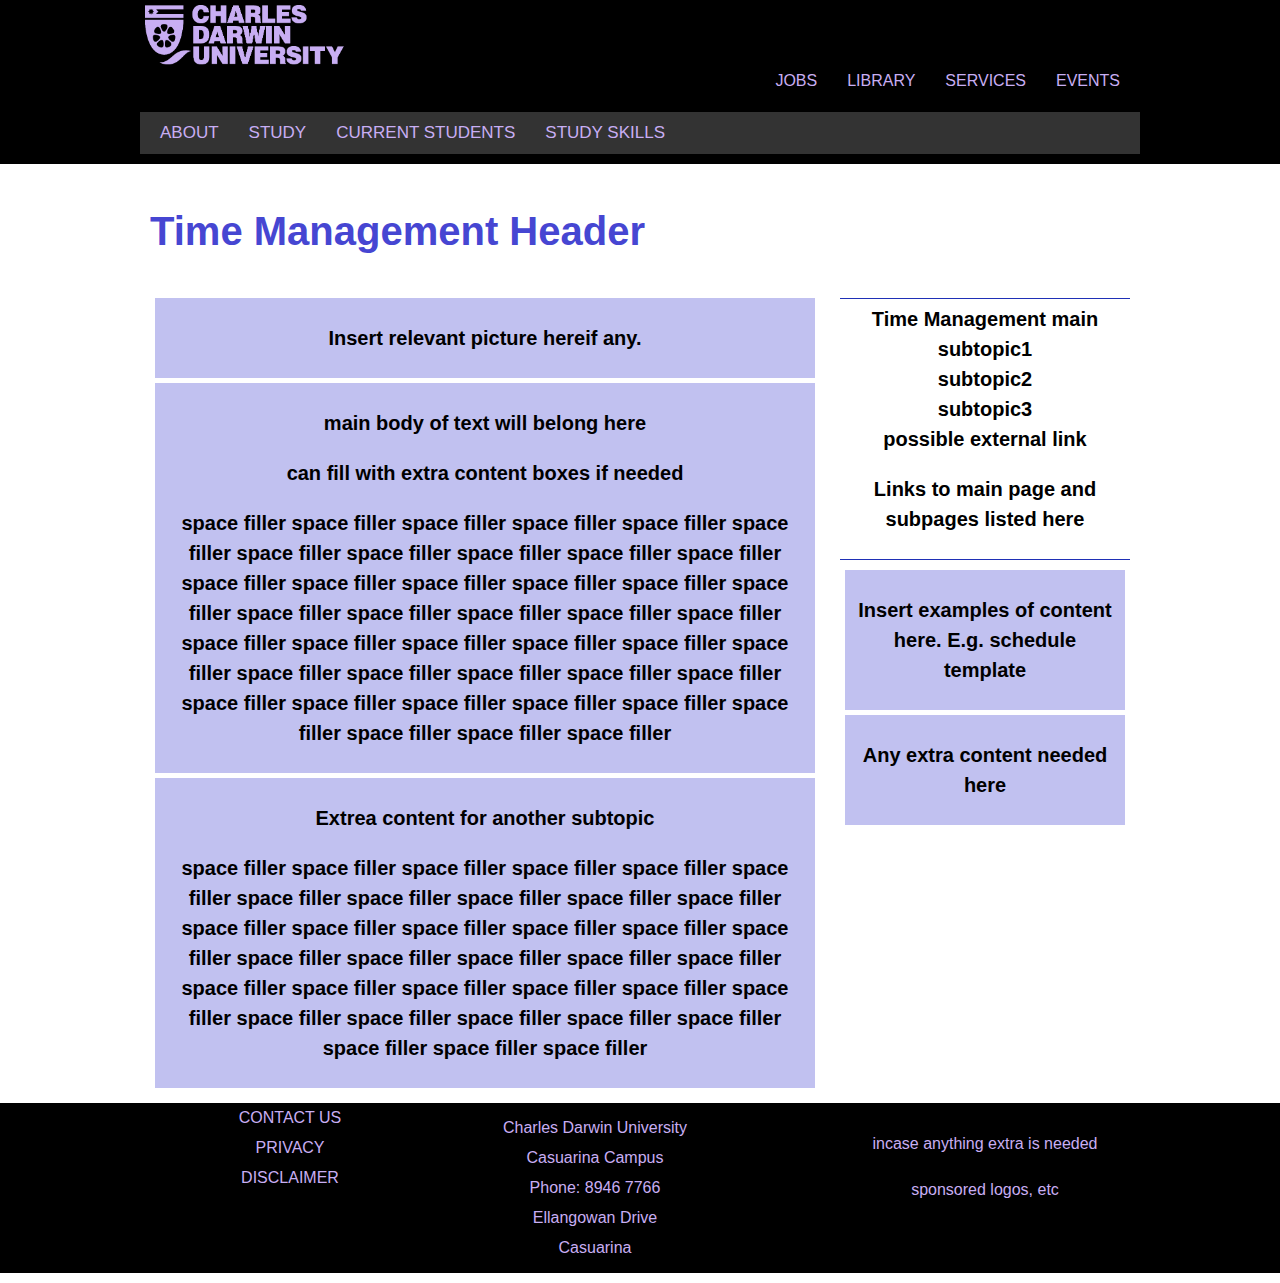
==== index.html @ f22a7ae0 "one mind template" ====
<!doctype html>
<html lang="en">
    <head>
        <meta charset="utf-8">
        <title>OneMind Study Skills Template</title>
        <link rel="stylesheet" type="text/css" href="page_template.css">
    </head>

    <body>
    <!--Header Sigments-->
      <div class="header">
        <div class="headerbox">
          <img class="logo" src="cdulogo.png" alt="CDU Logo">
          <div class="sitenav">
            <a href="events.asp">EVENTS</a>
            <a href="services.asp">SERVICES</a>
            <a href="library.asp">LIBRARY</a>
            <a href="jobs.asp">JOBS</a>
          </div>
        </div>

        <div class="navbox">
          <div class="topnav">
            <a href="about.asp">ABOUT</a>
            <a href="study.asp">STUDY</a>
            <a href="currentstudents.asp">CURRENT STUDENTS</a>
            <a href="studyskills.asp">STUDY SKILLS</a>
          </div>
        </div>
      </div>

      <!--Body Segments-->
      <div class="body_container">
        <div class="pagetitle">
          <h1>Time Management Header</h1>
        </div>

        <!--Body Of Info Located On Left Side-->
        <div class="info">
          <div class="content1">
            <p>Insert relevant picture hereif any.</p>
          </div>

          <div class="content2">
            <p>main body of text will belong here</p>
            <p>can fill with extra content boxes if needed</p>
            <p>space filler      space filler      space filler
               space filler      space filler      space filler
               space filler      space filler      space filler
               space filler      space filler      space filler
               space filler      space filler      space filler
               space filler      space filler      space filler
               space filler      space filler      space filler
               space filler      space filler      space filler
               space filler      space filler      space filler
               space filler      space filler      space filler
               space filler      space filler      space filler
               space filler      space filler      space filler
               space filler      space filler      space filler
               space filler      space filler      space filler</p>
          </div>

          <div class="content3">
            <p>Extrea content for another subtopic</p>
            <p>space filler      space filler      space filler
               space filler      space filler      space filler
               space filler      space filler      space filler
               space filler      space filler      space filler
               space filler      space filler      space filler
               space filler      space filler      space filler
               space filler      space filler      space filler
               space filler      space filler      space filler
               space filler      space filler      space filler
               space filler      space filler      space filler
               space filler      space filler      space filler
               space filler      space filler      space filler</p>
          </div>
        </div>

        <!--Navigation And External Links On Right Side-->
        <div class="sidebar">
          <div class="sidenav">
            <a href="pagemain">Time Management main</a>
            <a href="subtopic1">subtopic1</a>
            <a href="subtopic2">subtopic2</a>
            <a href="subtopic3">subtopic3</a>
            <a href="externallink">possible external link</a>
            <!--a comment and some whitespace-->
            <p>Links to main page and subpages listed here</p>
          </div>

          <div class="sidecontent1">
            <p>Insert examples of content here. E.g. schedule template</p>
          </div>

          <div class="sidecontent2">
            <p>Any extra content needed here</p>
          </div>
        </div>
      </div>

      <!--Footer Segment-->
      <div class="footer">
        <div class="footerbox">
          <div class="footernav">
            <a href="events.asp">CONTACT US</a>
            <a href="services.asp">PRIVACY</a>
            <a href="library.asp">DISCLAIMER</a>
          </div>

          <div class="contactinfo">
            <p>Charles Darwin University</p>
            <p>Casuarina Campus</p>
            <p>Phone: 8946 7766</p>
            <p>Ellangowan Drive</p>
            <p>Casuarina</p>
          </div>

          <div class="extra">
            <p>incase anything extra is needed</p>
            <p>sponsored logos, etc</p>
          </div>
        </div>
      </div>
    </body>
</html>
---- page_template.css ----
/* Universal data for css sheet */
* {
  font-family: "Trebuchet MS", Helvetica, sans-serif;
  box-sizing: border-box;
  -webkit-box-sizing: border-box;
  -moz-box-sizing: border-box;
}

/* Main website structure */
body {
  line-height: 30px;
  background-color: white;
  margin: 0px;
  padding: 0px;
  border: 0px;
}

div {
  padding: 5px;
  border: 5px;
  margin: 5px;
}

/* Header Structure */
.header {
  text-align: center;
  Background-color: black;
  margin: 0px;
  padding: 0px;
  border: 0px;
  width: 100%;
}

.headerbox {
  display: inline-block;
  margin: 0 auto;
  width: 1000px;
  position: relative;
}

.logo {
  display: inline-block;
  float: left;
}


/* Main Site Internal Business Content */
.sitenav {
  overflow: hidden;
  background-color: black;
  margin: 0px;
  padding: 0px;
  display: block;
  float: right;
  width: 100%;
}

.sitenav a {
  color: #c8aef3;
  padding: 1px 15px 1px 15px;
  display: inline-block;
  float: right;
}

/* Main Site Content Information Navigation*/
.headernav {
  text-align: left;
  width: 100%;
}

.navbox {
  display: inline-block;
  margin: 0 auto;
  width: 1000px;
  position: relative;
    Background-color: #333;
}

.topnav {
  overflow: hidden;
  margin: 0;
  padding: 0px;
  float: left;
  width: 100%;
}

.topnav a {
  color: #c8aef3;
  padding: 1px 15px 1px 15px;
  font-size: 17px;
  display: inline-block;
  float: left;
}

/* Main Body of Content Style */
.body_container {
  font-size: 20px;
  font-weight: bold;
  text-align: center;
  width: 1000px;
  margin: 0 auto;
  margin-top: 20px;
  border: 0px;
  padding: 0px;
}

.content1, .content2, .content3, .sidecontent1, .sidecontent2 {
  background-color: #c1c1f0;
}

/* Current Page Title Informing User of Page */
.pagetitle {
  text-align: left;
  width: 100%;
  color: #4646d2;
}

/* Main Content for Page, Stays on Left Side */
.info {
  float: left;
  width: 68%;
}

/* Sidebar Used for Navigation / Links to Examples Relating to Main Content */
.sidebar {
  float: right;
  width: 30%;
}

.sidenav {
  width: 100%;
  border-top: 1px solid #1f30b6;
  border-bottom: 1px solid #1f30b6;
  margin: 5px 0px 10px 0px;
}

.sidenav a {
  color: black;
  display: block;
}

/* Footer Structure */
.footer {
  text-align: center;
  Background-color: black;
  margin: 0px;
  padding: 0px;
  border: 0px;
  width: 100%;
  display: inline-block;
}

.footerbox {
  display: block;
  margin: 0 auto;
  border: 0px;
  padding: 0px;
  width: 1000px;
  position: relative;
}

.footernav {
  width: 30%;
  color: #c8aef3;
  text-align: center;
  padding: 0px;
  margin: 0px;
  border: 0px;
  display: inline-block;
  float: left;
}
.footernav a {
  width: 100%;
  color: #c8aef3;
  text-align: center;
  padding: 0px 15px 0px 15px;
  display: inline-block;
}

.contactinfo {
  width: 30%;
  color: #c8aef3;
  float: left;
}

.contactinfo p {
  margin: 0px;
  border: 0px;
  text-align: center;
  vertical-align: middle;
}

.extra {
  width: 30%;
  color: #c8aef3;
  display: inline-block;
  float: right;
}

.contactinfo p {
  padding: 0px;
  margin: 0px;
  border: 0px;
  text-align: center;
  vertical-align: middle;
}
/* Universal Navigation Look */
a {
  text-decoration: none;
}

a:hover {
  background-color: #c1c1f0;
  color: black;
}
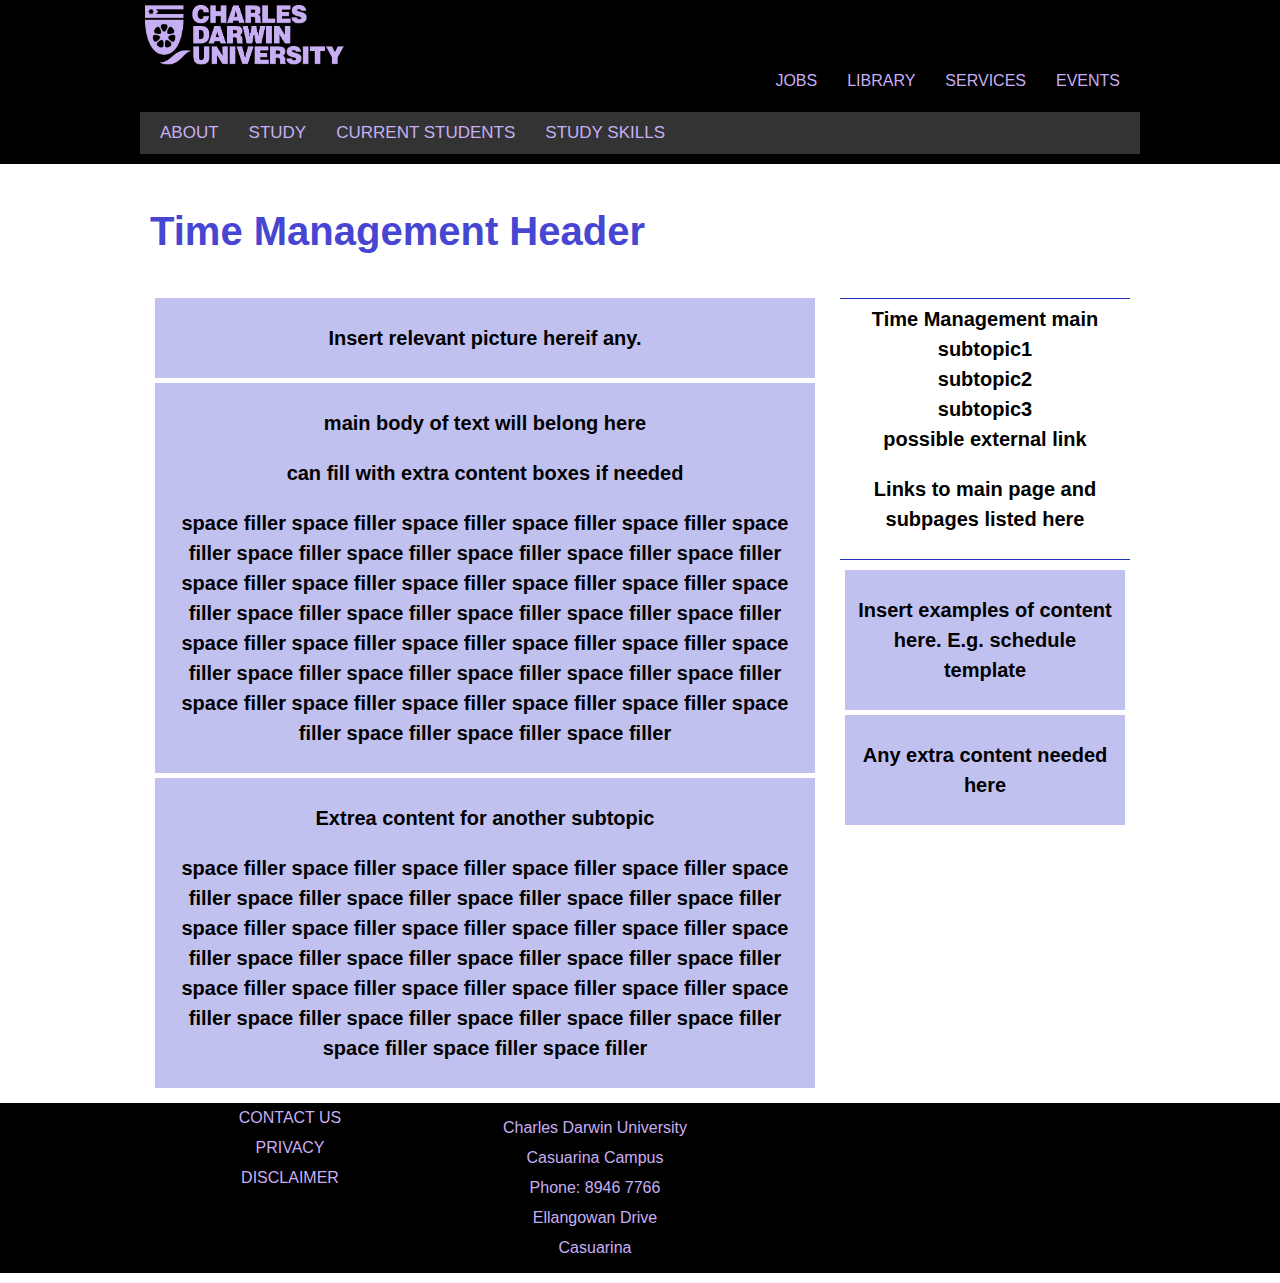
==== commit 91eb3687: "Update index.html" ====
--- a/index.html
+++ b/index.html
@@ -3,6 +3,7 @@
     <head>
         <meta charset="utf-8">
         <title>OneMind Study Skills Template</title>
+        <meta name="viewport" content="width=500, initial-scale=1, maximum-scale=1">
         <link rel="stylesheet" type="text/css" href="page_template.css">
     </head>
 
@@ -116,10 +117,6 @@
             <p>Casuarina</p>
           </div>
 
-          <div class="extra">
-            <p>incase anything extra is needed</p>
-            <p>sponsored logos, etc</p>
-          </div>
         </div>
       </div>
     </body>
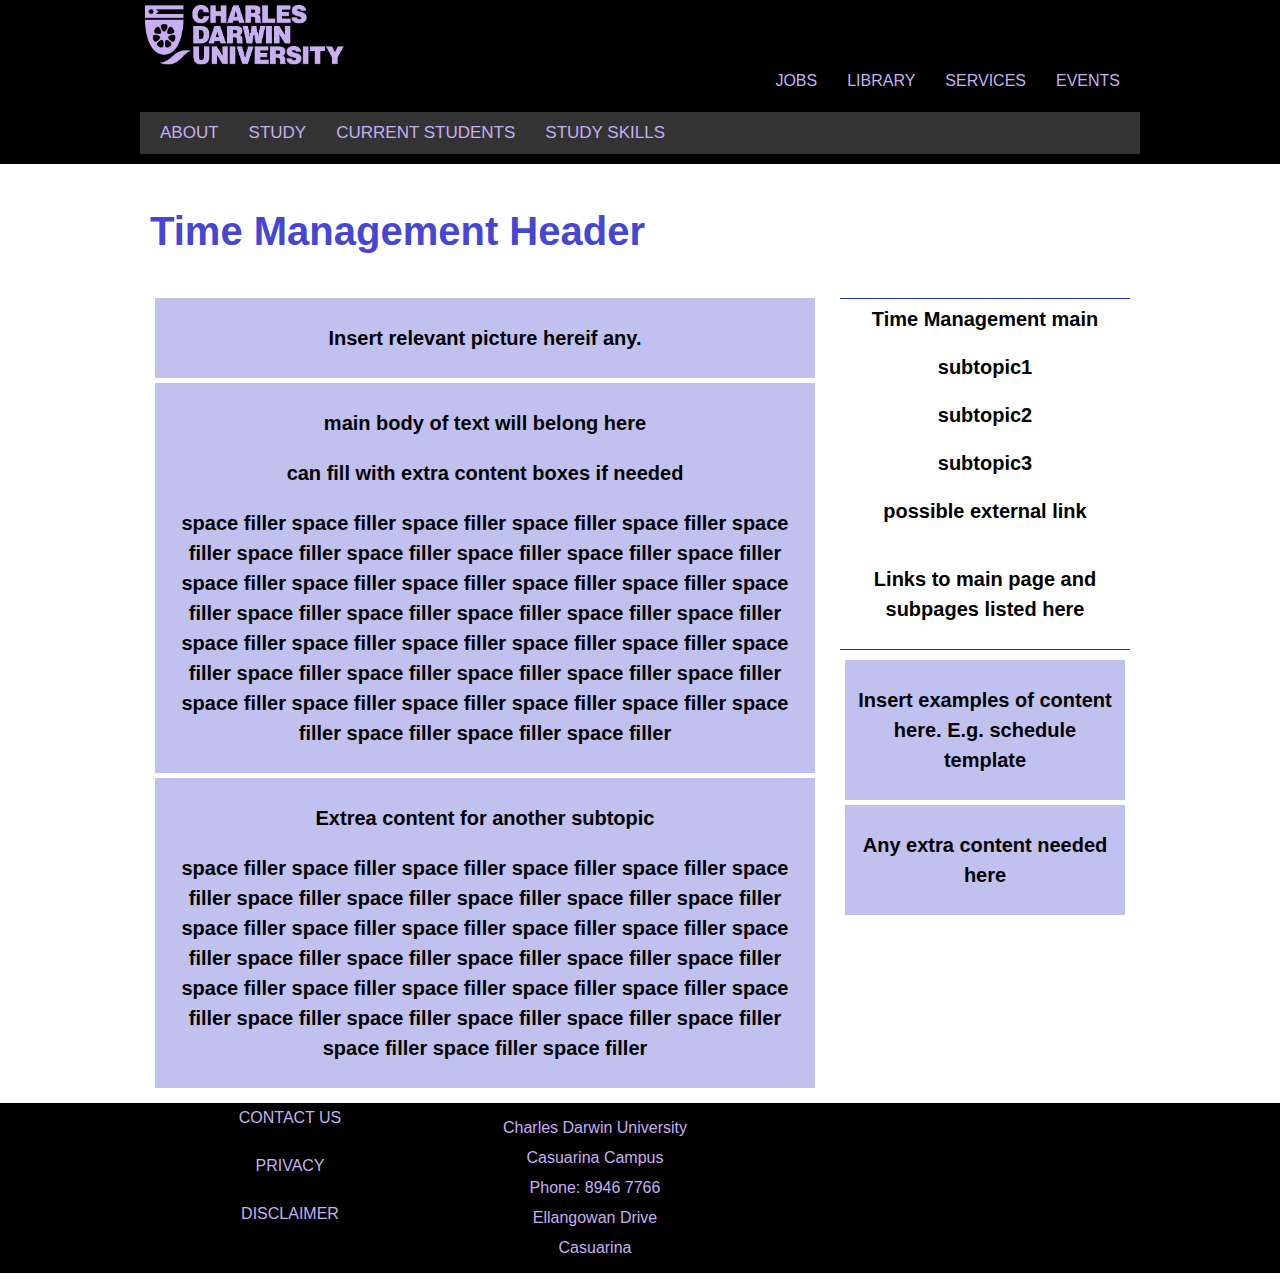
==== commit 8a4ce1c5: "new updates" ====
--- a/index.html
+++ b/index.html
@@ -3,7 +3,8 @@
     <head>
         <meta charset="utf-8">
         <title>OneMind Study Skills Template</title>
-        <meta name="viewport" content="width=500, initial-scale=1, maximum-scale=1">
+        <meta name="description" content="Template for OneMind Website">
+        <meta name="viewport" content="width=700, initial-scale=1, maximum-scale=5">
         <link rel="stylesheet" type="text/css" href="page_template.css">
     </head>
 
--- a/page_template.css
+++ b/page_template.css
@@ -137,6 +137,7 @@
 .sidenav a {
   color: black;
   display: block;
+  height:48px;
 }
 
 /* Footer Structure */
@@ -175,6 +176,7 @@
   text-align: center;
   padding: 0px 15px 0px 15px;
   display: inline-block;
+  height:48px;
 }
 
 .contactinfo {
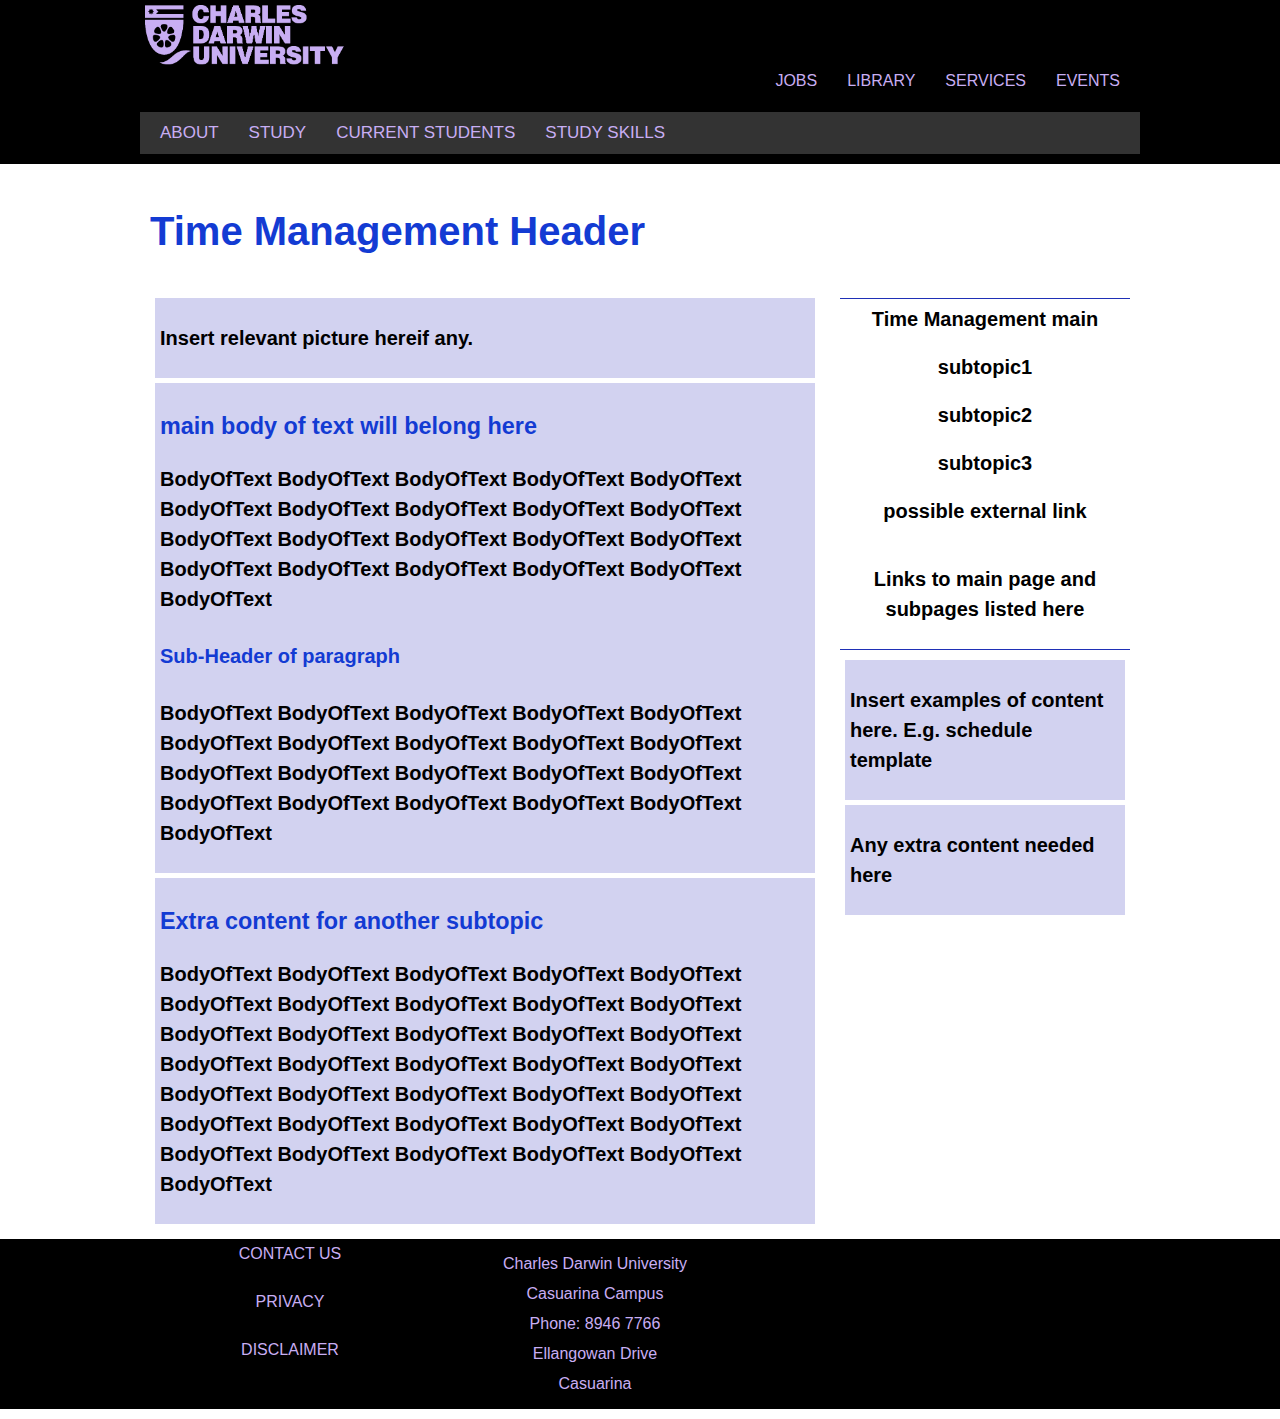
==== commit 3d899af5: "updated for assignment" ====
--- a/index.html
+++ b/index.html
@@ -44,38 +44,40 @@
           </div>
 
           <div class="content2">
-            <p>main body of text will belong here</p>
-            <p>can fill with extra content boxes if needed</p>
-            <p>space filler      space filler      space filler
-               space filler      space filler      space filler
-               space filler      space filler      space filler
-               space filler      space filler      space filler
-               space filler      space filler      space filler
-               space filler      space filler      space filler
-               space filler      space filler      space filler
-               space filler      space filler      space filler
-               space filler      space filler      space filler
-               space filler      space filler      space filler
-               space filler      space filler      space filler
-               space filler      space filler      space filler
-               space filler      space filler      space filler
-               space filler      space filler      space filler</p>
+            <h3>main body of text will belong here</h3>
+            <p>BodyOfText      BodyOfText      BodyOfText
+               BodyOfText      BodyOfText      BodyOfText
+               BodyOfText      BodyOfText      BodyOfText
+               BodyOfText      BodyOfText      BodyOfText
+               BodyOfText      BodyOfText      BodyOfText
+               BodyOfText      BodyOfText      BodyOfText
+               BodyOfText      BodyOfText      BodyOfText
+            </p>
+            <h4>Sub-Header of paragraph</h4>
+            <p>BodyOfText      BodyOfText      BodyOfText
+               BodyOfText      BodyOfText      BodyOfText
+               BodyOfText      BodyOfText      BodyOfText
+               BodyOfText      BodyOfText      BodyOfText
+               BodyOfText      BodyOfText      BodyOfText
+               BodyOfText      BodyOfText      BodyOfText
+               BodyOfText      BodyOfText      BodyOfText
+            </p>
           </div>
 
           <div class="content3">
-            <p>Extrea content for another subtopic</p>
-            <p>space filler      space filler      space filler
-               space filler      space filler      space filler
-               space filler      space filler      space filler
-               space filler      space filler      space filler
-               space filler      space filler      space filler
-               space filler      space filler      space filler
-               space filler      space filler      space filler
-               space filler      space filler      space filler
-               space filler      space filler      space filler
-               space filler      space filler      space filler
-               space filler      space filler      space filler
-               space filler      space filler      space filler</p>
+            <h3>Extra content for another subtopic</h3>
+            <p>BodyOfText      BodyOfText      BodyOfText
+               BodyOfText      BodyOfText      BodyOfText
+               BodyOfText      BodyOfText      BodyOfText
+               BodyOfText      BodyOfText      BodyOfText
+               BodyOfText      BodyOfText      BodyOfText
+               BodyOfText      BodyOfText      BodyOfText
+               BodyOfText      BodyOfText      BodyOfText
+               BodyOfText      BodyOfText      BodyOfText
+               BodyOfText      BodyOfText      BodyOfText
+               BodyOfText      BodyOfText      BodyOfText
+               BodyOfText      BodyOfText      BodyOfText
+               BodyOfText      BodyOfText      BodyOfText</p>
           </div>
         </div>
 
--- a/page_template.css
+++ b/page_template.css
@@ -21,6 +21,12 @@
   margin: 5px;
 }
 
+h1, h2, h3, h4, h5, h6
+.heading {
+	color: #133bd3;
+	font-weight: bold;
+}
+
 /* Header Structure */
 .header {
   text-align: center;
@@ -73,7 +79,7 @@
   margin: 0 auto;
   width: 1000px;
   position: relative;
-    Background-color: #333;
+  Background-color: #333;
 }
 
 .topnav {
@@ -105,7 +111,8 @@
 }
 
 .content1, .content2, .content3, .sidecontent1, .sidecontent2 {
-  background-color: #c1c1f0;
+  background-color: #d2d2f0;
+  text-align: left;
 }
 
 /* Current Page Title Informing User of Page */
